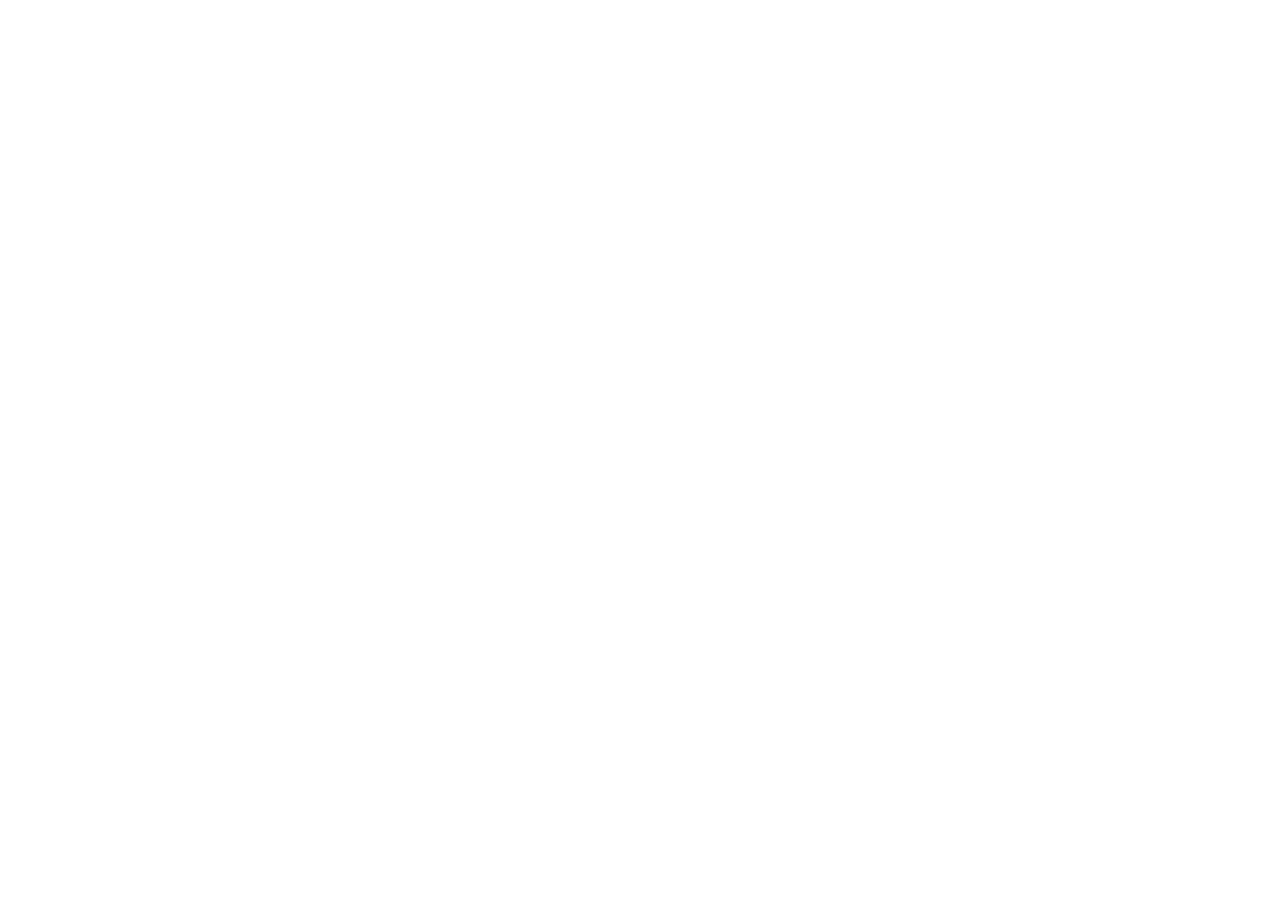
==== Coffee Shop Starter Code/index.html @ 10fdaa62 "Initial commit" ====
<!DOCTYPE html>
<html lang="en">
<head>
    <meta charset="UTF-8">
    <meta name="viewport" content="width=device-width, initial-scale=1.0">
    <link href="https://fonts.googleapis.com/css2?family=Open+Sans:ital,wght@0,300;0,400;0,600;0,700;1,400&display=swap" rel="stylesheet">
    <title>Coffee Shop - Home</title>
</head>
<body>
    
</body>
</html>
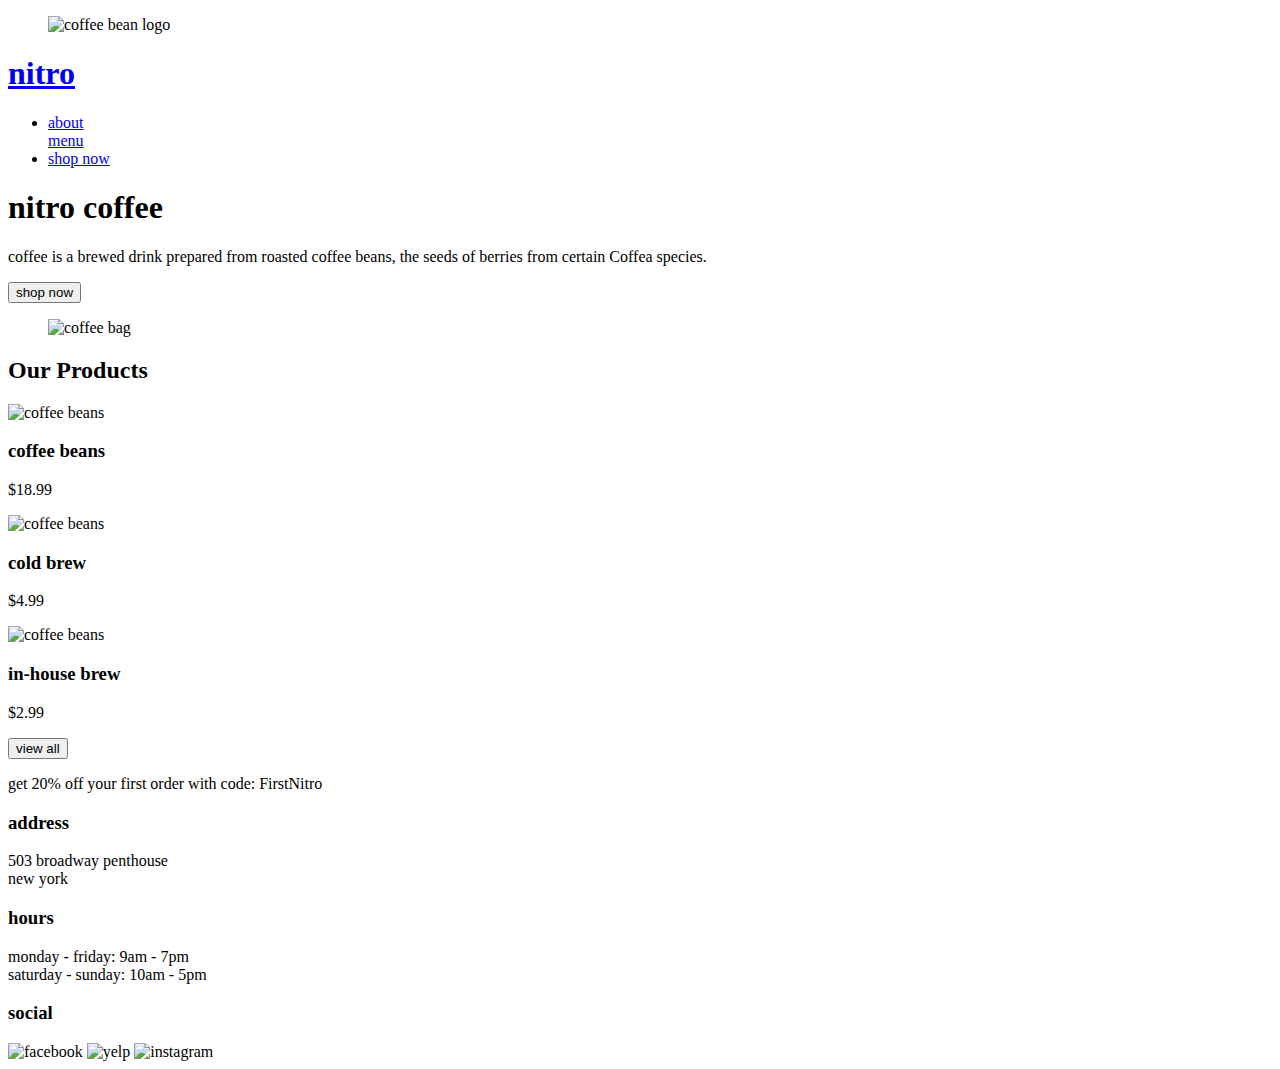
==== commit 2b6794d8: "1-Starter-Code-exercises-1to4" ====
--- a/Coffee Shop Starter Code/index.html
+++ b/Coffee Shop Starter Code/index.html
@@ -4,9 +4,115 @@
     <meta charset="UTF-8">
     <meta name="viewport" content="width=device-width, initial-scale=1.0">
     <link href="https://fonts.googleapis.com/css2?family=Open+Sans:ital,wght@0,300;0,400;0,600;0,700;1,400&display=swap" rel="stylesheet">
-    <title>Coffee Shop - Home</title>
+    <link rel="stylesheet" href="./Styles/index.css">
+    <title>Coffee Shop - Menu</title>
 </head>
 <body>
-    
+    <Header>
+        <figure>
+            <img src="cbean_logo.jpg" alt="coffee bean logo">
+        </figure>
+        <h1 class="up"> 
+            <a href="./">
+            nitro
+            <a>
+        </h1>
+        <nav class="uppercase"> 
+            <ul>
+                <li>
+                    <a href="./">
+                        about
+                    </a>
+                </li>
+                <li">
+                    <a href="./">
+                        menu
+                    </a>
+                </li>
+                <li>
+                    <a href="./">
+                        shop now
+                    </a>
+                </li>
+            </ul>    
+        </nav>
+        <h1 class="capitalize">nitro coffee</h1>
+            <p class="fst-capitalize">
+                coffee is a brewed drink prepared from roasted coffee beans,
+                the seeds of berries from certain Coffea species.
+            </p>
+            <span>
+                <button class="uppercase">
+                    shop now
+                </button>
+                <figure>
+                    <img src="cbag.jpg" alt="coffee bag">
+                </figure>
+            </span>
+    </Header>
+    <section>
+        <h2 class="capitalize">
+            Our Products
+        </h2>
+            <div class="card1">
+            <img src="cbeans.jpg" alt="coffee beans">             
+                <h3 class="capitalize">
+                    coffee beans
+                </h3>
+                    <p class="text-price">
+                        $18.99
+                    </p>
+            </div>
+            <div class="card2">
+            <img src="cbeans.jpg" alt="coffee beans">      
+                <h3 class="capitalize">
+                    cold brew
+                </h3>
+                    <p class="text-price">
+                        $4.99
+                    </p>
+            </div>
+            <div class="card3">
+            <img src="cbeans.jpg" alt="coffee beans">      
+                <h3 class="capitalize">
+                    in-house brew
+                </h3>
+                    <p class="text-price">
+                        $2.99
+                    </p>
+            </div>
+                <button class="uppercase">
+                    view all
+                </button>
+                    <p> 
+                        get 20% off your first order with code: FirstNitro
+                    </p>
+    </section>
+    <footer>
+                <h3 class="capitalize">
+                    address
+                </h3>
+                    <p class="capitalize"> 
+                        503 broadway penthouse
+                    <br>
+                        new york
+                    </p>
+                <h3 class="capitalize">
+                    hours
+                </h3>
+                    <p class="capitalize"> 
+                        monday - friday: 9am - 7pm
+                    <br>
+                        saturday - sunday: 10am - 5pm
+                    </p>
+                <h3 class="capitalize">
+                    social
+                </h3>
+                    <span>
+                        <img src="cbeans.jpg" alt="facebook">
+                        <img src="cbeans.jpg" alt="yelp">
+                        <img src="cbeans.jpg" alt="instagram">      
+                    </span>             
+    </footer>
 </body>
 </html>